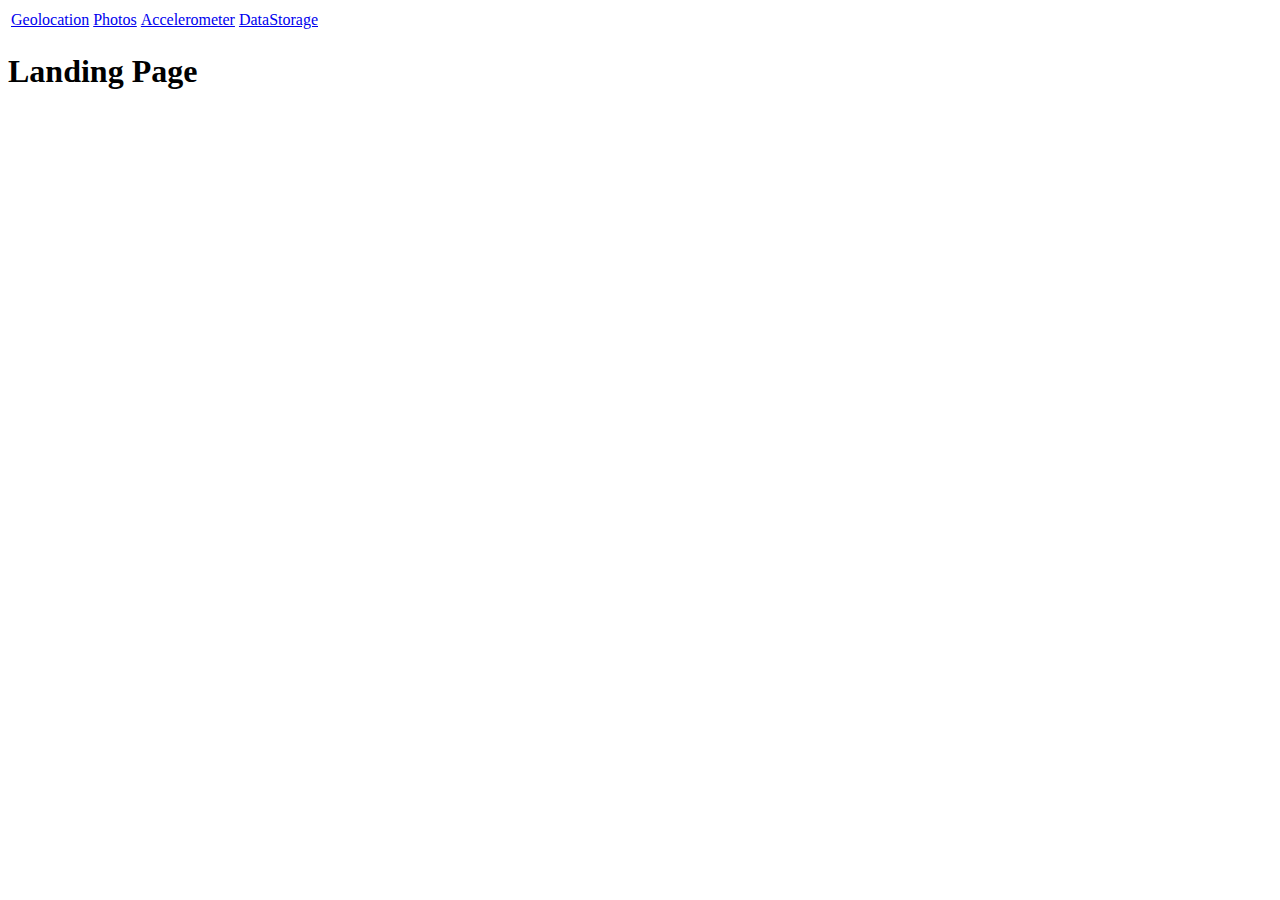
==== www/page2.html @ 9cdf9183 "Removed Android Stuff.  Just including stuff needed inside asset folder" ====
<!DOCTYPE HTML PUBLIC "-//W3C//DTD HTML 4.01 Transitional//EN" "http://www.w3.org/TR/html4/loose.dtd">
<html>
 <head>
  <title> New Document </title>
  <meta name="Generator" content="EditPlus">
  <meta name="Author" content="">
  <meta name="Keywords" content="">
  <meta name="Description" content="">
 </head>

 <body>
 <table width=100>
 	<tr>
 		<td><a href="geolocation.html">Geolocation</a></td>
 		<td><a href="javascript(void)">Photos</a></td>
 		<td><a href="javascript(void)">Accelerometer</a></td>
 		<td><a href="javascript(void)">DataStorage</a></td>
 	</tr>
 </table>
 
 <h1>Landing Page
 
 </body>
</html>
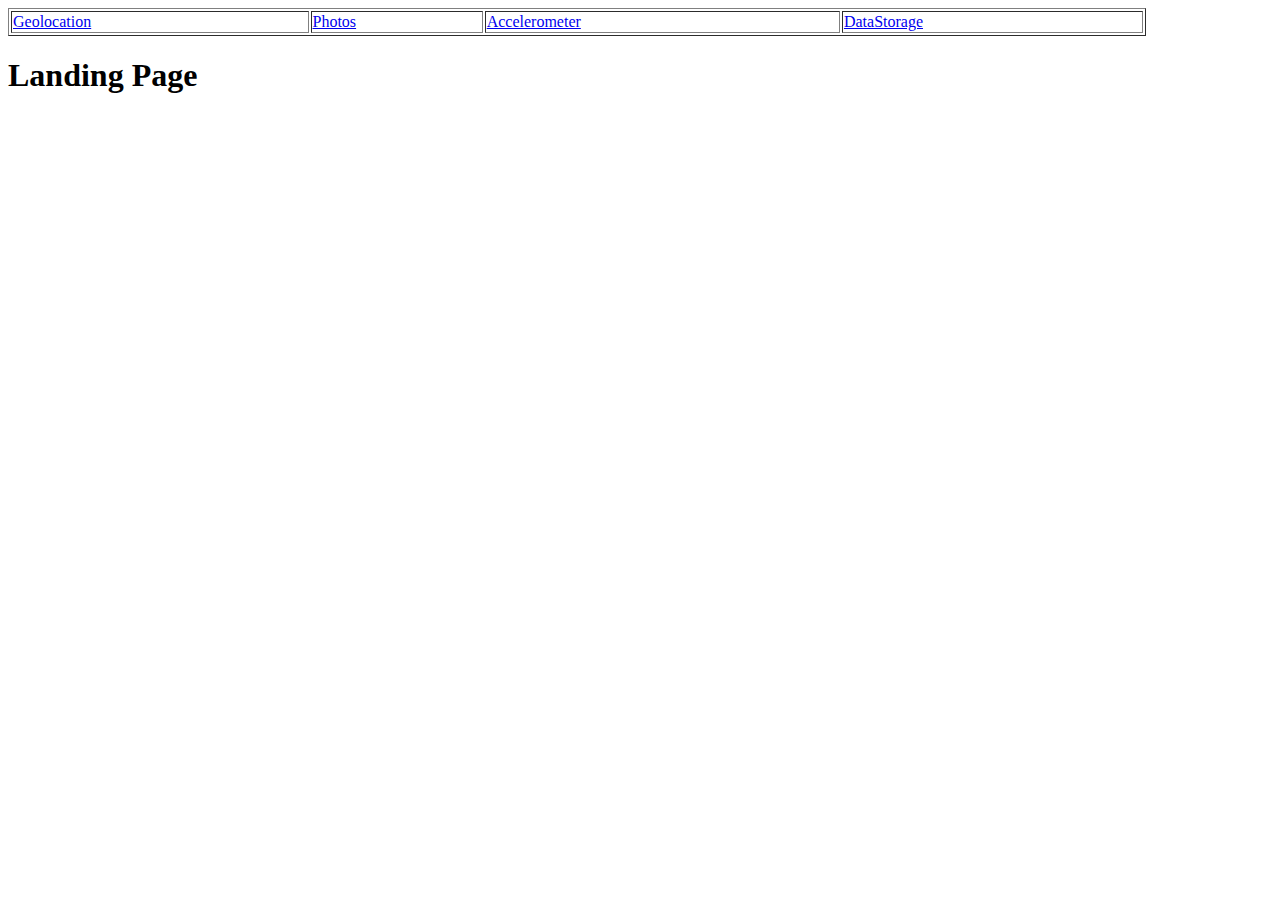
==== commit 2320857a: "Added some geolocation source code" ====
--- a/www/page2.html
+++ b/www/page2.html
@@ -9,9 +9,9 @@
  </head>
 
  <body>
- <table width=100>
+ <table width="90%" border="1">
  	<tr>
- 		<td><a href="geolocation.html">Geolocation</a></td>
+ 		<td><a href="geolocation/geolocation.html">Geolocation</a></td>
  		<td><a href="javascript(void)">Photos</a></td>
  		<td><a href="javascript(void)">Accelerometer</a></td>
  		<td><a href="javascript(void)">DataStorage</a></td>
